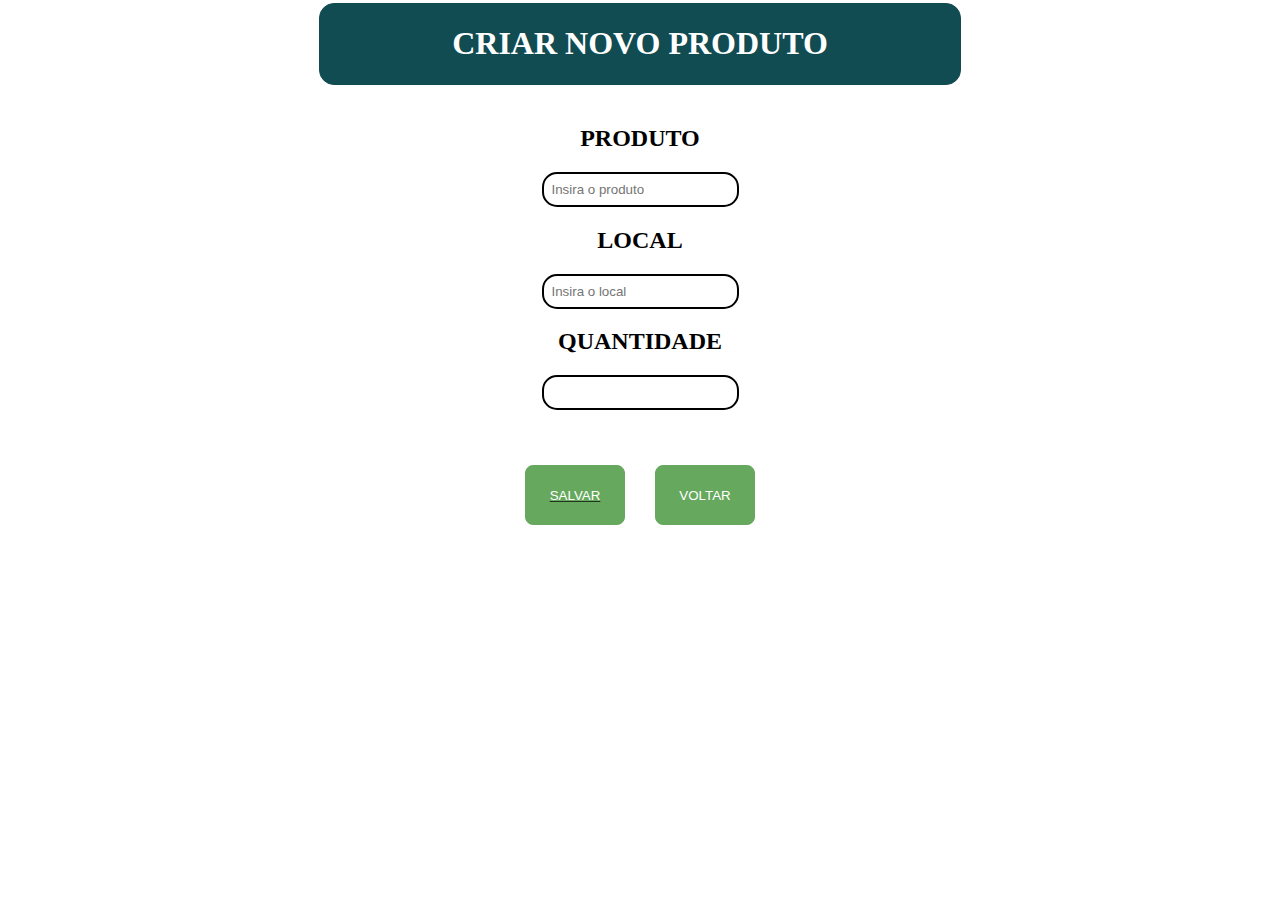
==== ControleEstoque/Index/CriarPN.html @ 3cf277ad "Inicio" ====
<!DOCTYPE html>
<html lang="en">

<head>
    <meta charset="UTF-8">
    <meta name="viewport" content="width=device-width, initial-scale=1.0">
    <title>CRIAR NOVO PRODUTO</title>
    <link rel="stylesheet" href="Index.CSS">
    <script src="../JavaScript/Index.js"></script>
    <link href="./Index.html">
</head>

<body>
    <div id="container">
        <div class="textomenucadastroPN">
            <h1 id="text-menu">CRIAR NOVO PRODUTO</h1>
        </div>
        <div class="campodetexto">
            <h2 id="textproduto">PRODUTO</h2>
            <input id="adicionarproduto" type="text" placeholder="Insira o produto">
            <h2 id="textlocal">LOCAL</h2>
            <input id="adicionarlocal" type="text" placeholder="Insira o local">
            <h2 id="textquantidade">QUANTIDADE</h2>
            <input id="adicionarquantidade" type="number">
        </div>
        <nav id="menucadastropn">
            <ul>
                <input id="btnaddproduto" type="button" value="SALVAR" onclick="produto.adicionar()">
                <a href="Index.html">
                    <input id="btnvoltar" type="button" value="VOLTAR">
                </a>
            </ul>
        </nav>
    </div>
    
</body>

</html>
---- ControleEstoque/Index/Index.CSS ----
body {
    margin: 0;
}

#container {
    display: flex;
    flex-direction: column;
    align-items: center;
    justify-content: center;

}

.search-box {
    position: relative;
    background: #fcfcfc;
    border: 3px solid rgb(0, 0, 0);
    height: 40px;
    padding: 10px;
    border-radius: 15px;
    display: flex;
    justify-content: space-between;
    align-self: center;
    width: 35%;
    margin-top: 2px;
}

.search-text {
    background: none;
    padding: 10px;
    border: 0;
    outline: 0;
    font-size: 20px;
}

.textomenu {
    position: relative;
    margin-top: 3px;
    display: flex;
    border: 1px solid rgb(17, 76, 83);
    border-radius: 15px;
    width: 100%;
    background-color: rgb(17, 76, 83);
    justify-content: center;
}

#text-menu {
    color: #ffffff;
}


ul {
    position: relative;
    display: flex;
    list-style-type: none;
    align-items: right;
    padding: 20px;
    margin-top: -30px;
    text-decoration: underline #223320;

}

#menu1 {
    background-color: #66a85d;
    color: #ffffff;
    padding: 5px 8px;
    border: 1px solid #66a85d;
    border-radius: 8px;
    height: 60px;
    margin: 15px;
    width: 100px;

}

#menu2 {
    background-color: rgb(17, 76, 83);
    color: #ffffff;
    padding: 5px 8px;
    border: 1px solid rgb(17, 76, 83);
    border-radius: 8px;
    height: 60px;
    margin: 15px;
    width: 100px;

}

#menu3 {
    background-color: rgb(17, 76, 83);
    color: #ffffff;
    padding: 5px 8px;
    border: 1px solid rgb(17, 76, 83);
    border-radius: 8px;
    height: 60px;
    margin: 15px;
    width: 100px;
}

table {
    border-collapse: collapse;
    border-spacing: 0;
    border: 1px solid #ddd;
}

th,
td {
    border: none;
    text-align: left;
    padding: 8px;
    border-radius: 4px;
}

tr:nth-child(even) {
    background-color: #f2f2f2
}

.buttonnew {
    position: relative;
    display: flex;
    list-style-type: none;
    align-items: right;
    padding: 20px;
    margin-top: -80px;
}

#buttontext {
    background-color: #66a85d;
    color: #ffffff;
    border: 1px solid #66a85d;
    border-radius: 8px;
    height: 60px;
    padding: 5px 8px;
    margin: 15px;
    width: 100px;
}

.tittletable {
    padding: 10px;
}

.imgbutton {
    height: 40px;
}

.buttonlupa {
    all: unset;
    cursor: pointer;
    outline: revert;
}

.imgexluir {
    height: 40px;
}

.buttonexluir {
    background-color: rgba(119, 119, 119, 0.589);
    color: #ffffff;
    padding: 5px 8px;
    border: none;
    border-radius: 8px;
    height: 60px;
    margin: 15px;
    width: 100px;
}

.textomenucadastroPN {
    position: relative;
    margin-top: 3px;
    display: flex;
    border: 1px solid rgb(17, 76, 83);
    border-radius: 15px;
    width: 50%;
    background-color: rgb(17, 76, 83);
    justify-content: center;

}

#menucadastropn {
    position: relative;
    display: flex;
    list-style-type: none;
    align-items: right;
    padding: 20px;
    margin-top: 30px;
}

#btnaddproduto {
    background-color: #66a85d;
    color: #ffffff;
    padding: 5px 8px;
    border: 1px solid #66a85d;
    border-radius: 8px;
    height: 60px;
    margin: 15px;
    width: 100px;
}

#btnvoltar {
    background-color: #66a85d;
    color: #ffffff;
    padding: 5px 8px;
    border: 1px solid #66a85d;
    border-radius: 8px;
    height: 60px;
    margin: 15px;
    width: 100px;
}

#textproduto {
    text-align: center;
}

#textlocal {
    text-align: center;
}

#textquantidade {
    text-align: center;
}

.campodetexto {
    position: relative;
    background: #ffffff;
    border-radius: 15px;
    align-self: center;
    margin-top: 20px;
}

#adicionarproduto {
    border: 2px solid rgb(0, 0, 0);
    border-radius: 15px;
    padding: 8px;
    justify-content: space-between;
    display: flex;

}

#adicionarlocal {
    border: 2px solid rgb(0, 0, 0);
    border-radius: 15px;
    padding: 8px;
}

#adicionarquantidade {
    border: 2px solid rgb(0, 0, 0);
    border-radius: 15px;
    padding: 8px;
}
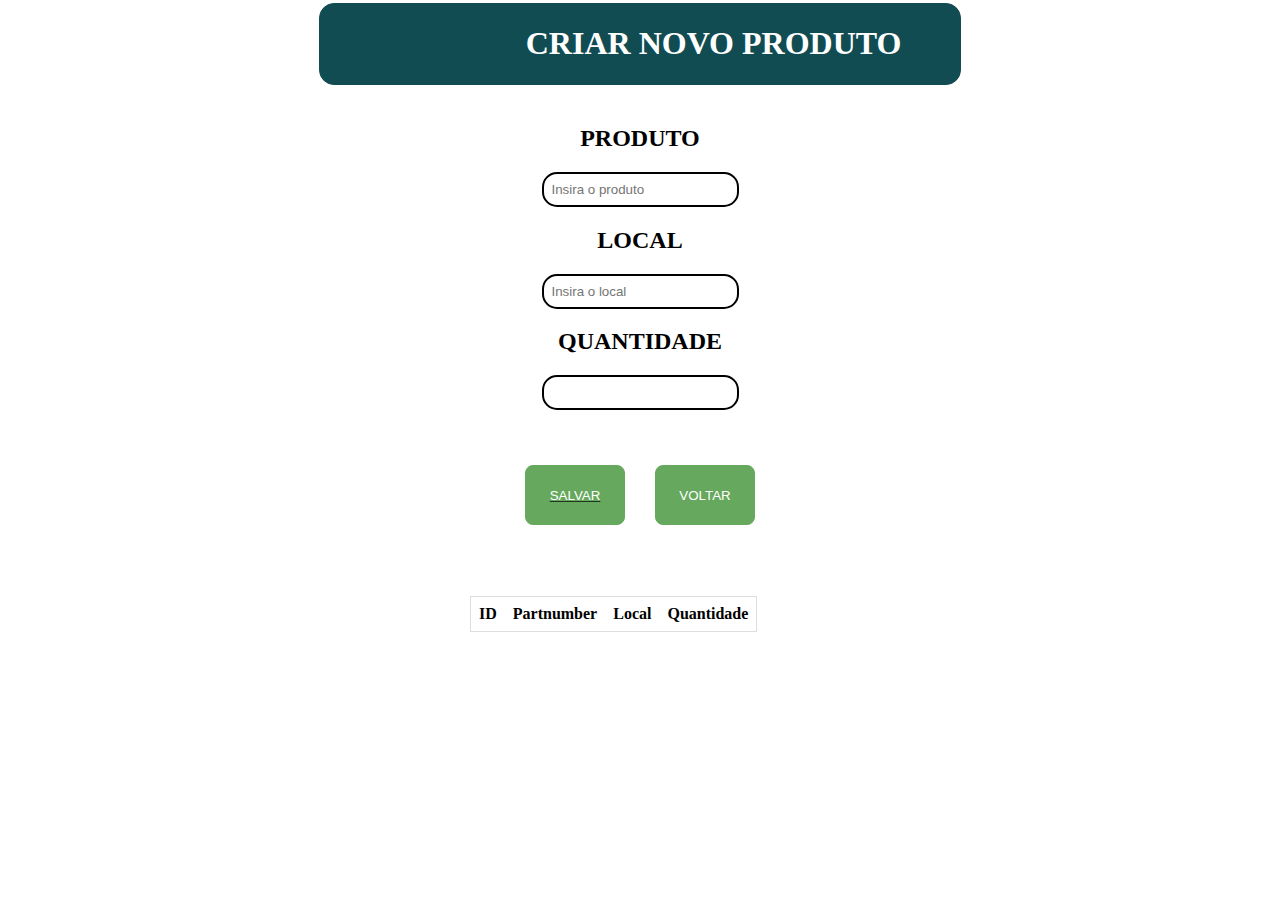
==== commit 74b3f4ca: "version 1.0" ====
--- a/ControleEstoque/Index/CriarPN.html
+++ b/ControleEstoque/Index/CriarPN.html
@@ -23,16 +23,29 @@
             <h2 id="textquantidade">QUANTIDADE</h2>
             <input id="adicionarquantidade" type="number">
         </div>
-        <nav id="menucadastropn">
-            <ul>
-                <input id="btnaddproduto" type="button" value="SALVAR" onclick="produto.adicionar()">
-                <a href="Index.html">
-                    <input id="btnvoltar" type="button" value="VOLTAR">
-                </a>
-            </ul>
-        </nav>
+        <div id="">
+            <nav id="menucadastropn">
+                <ul>
+                    <input id="btnaddproduto" type="button" value="SALVAR" onclick="produto.adicionar()">
+                    <a href="Index.html">
+                        <input id="btnvoltar" type="button" value="VOLTAR">
+                    </a>
+                </ul>
+            </nav>
+            <table class="table">
+                <thead>
+                    <th>ID</th>
+                    <th>Partnumber</th>
+                    <th>Local</th>
+                    <th>Quantidade</th>
+                </thead>
+                <tbody id="tbody">
+
+                </tbody>
+            </table>
+        </div>
     </div>
-    
+
 </body>
 
 </html>--- a/ControleEstoque/Index/Index.CSS
+++ b/ControleEstoque/Index/Index.CSS
@@ -22,6 +22,7 @@
     align-self: center;
     width: 35%;
     margin-top: 2px;
+
 }
 
 .search-text {
@@ -33,18 +34,20 @@
 }
 
 .textomenu {
-    position: relative;
+    position: static;
     margin-top: 3px;
-    display: flex;
+    display:flex;
     border: 1px solid rgb(17, 76, 83);
     border-radius: 15px;
     width: 100%;
     background-color: rgb(17, 76, 83);
-    justify-content: center;
+    justify-content: left;
+    align-self: right;
 }
 
 #text-menu {
     color: #ffffff;
+    margin-left: 23%;
 }
 
 
@@ -60,14 +63,14 @@
 }
 
 #menu1 {
-    background-color: #66a85d;
-    color: #ffffff;
-    padding: 5px 8px;
-    border: 1px solid #66a85d;
-    border-radius: 8px;
-    height: 60px;
-    margin: 15px;
-    width: 100px;
+    background-color: #1ABF66;
+    color: #ffffff;
+    padding: 5px 8px;
+    border: 1px solid #1ABF66;
+    border-radius: 8px;
+    height: 60px;
+    margin: 15px;
+    width: 150px;
 
 }
 
@@ -79,7 +82,7 @@
     border-radius: 8px;
     height: 60px;
     margin: 15px;
-    width: 100px;
+    width: 150px;
 
 }
 
@@ -91,7 +94,7 @@
     border-radius: 8px;
     height: 60px;
     margin: 15px;
-    width: 100px;
+    width: 150px;
 }
 
 table {
@@ -118,18 +121,21 @@
     list-style-type: none;
     align-items: right;
     padding: 20px;
-    margin-top: -80px;
+    margin-top: -30px;
+    margin-left: 25%;
+    
+
 }
 
 #buttontext {
-    background-color: #66a85d;
-    color: #ffffff;
-    border: 1px solid #66a85d;
-    border-radius: 8px;
-    height: 60px;
-    padding: 5px 8px;
-    margin: 15px;
-    width: 100px;
+    background-color: #1ABF66;
+    color: #ffffff;
+    border: 1px solid #1ABF66;
+    border-radius: 8px;
+    height: 60px;
+    padding: 5px 8px;
+    margin: 15px;
+    width: 150px;
 }
 
 .tittletable {
@@ -243,4 +249,30 @@
     border: 2px solid rgb(0, 0, 0);
     border-radius: 15px;
     padding: 8px;
+}
+
+.barraesquerda {
+    width: 400px;
+    /* Largura da barra */
+    height: 100%;
+    /* Altura da barra (100% da altura do pai) */
+    background-color: #0F2414;
+    /* Cor da barra */
+    position: fixed;
+    /* Mantém a barra fixa na tela */
+    left: 0;
+    /* Alinha a barra à esquerda */
+    top: 71px;
+    /* Alinha a barra ao topo */
+    border-radius: 15px;
+}
+
+.botaomenu{
+    margin-left: 25%;
+}
+
+#linhamenu{
+    height: 2px;
+    background-color: #2F8109;
+    margin-top: -50px;
 }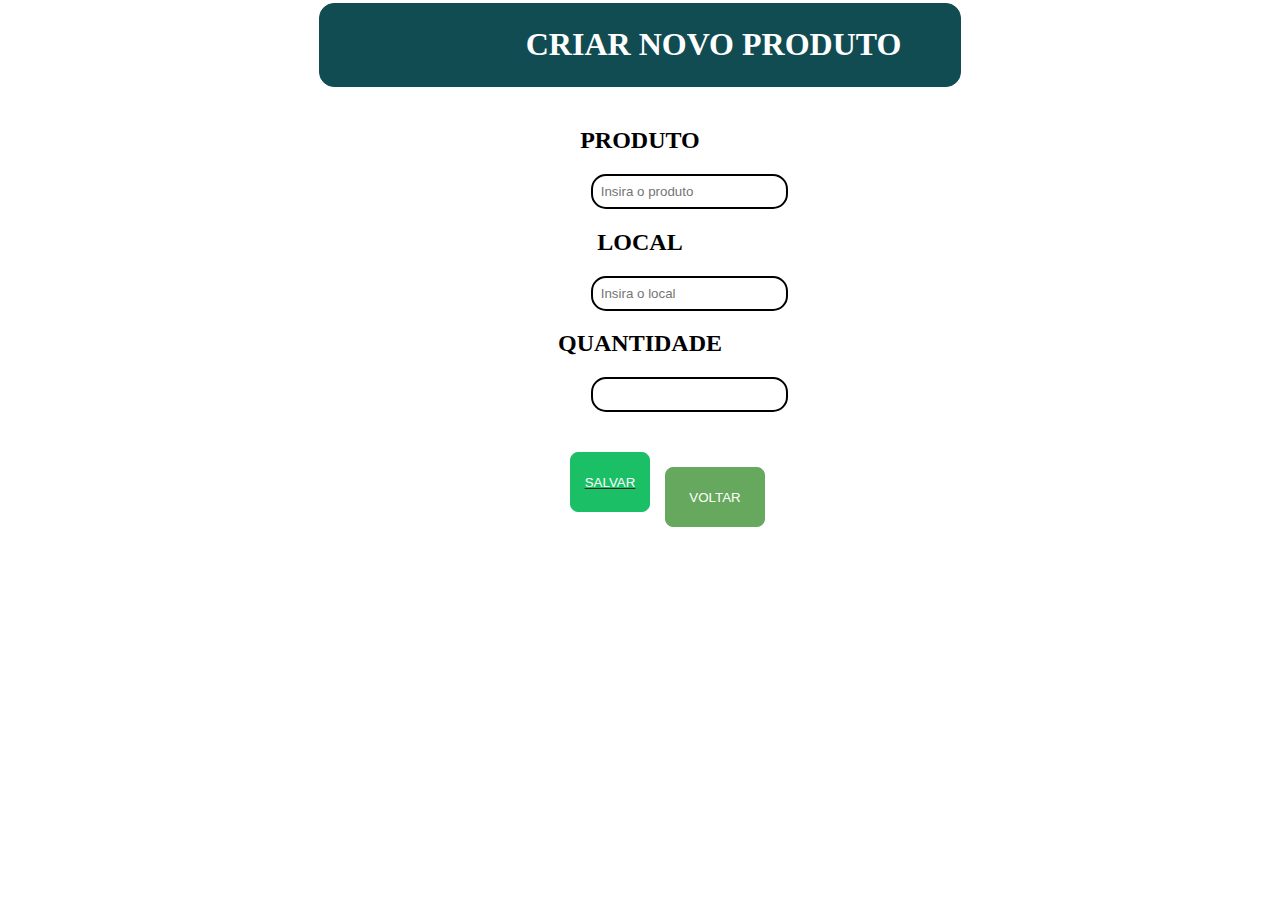
==== commit 84e2f5a4: "version 2.0" ====
--- a/ControleEstoque/Index/CriarPN.html
+++ b/ControleEstoque/Index/CriarPN.html
@@ -6,7 +6,6 @@
     <meta name="viewport" content="width=device-width, initial-scale=1.0">
     <title>CRIAR NOVO PRODUTO</title>
     <link rel="stylesheet" href="Index.CSS">
-    <script src="../JavaScript/Index.js"></script>
     <link href="./Index.html">
 </head>
 
@@ -31,18 +30,6 @@
                         <input id="btnvoltar" type="button" value="VOLTAR">
                     </a>
                 </ul>
-            </nav>
-            <table class="table">
-                <thead>
-                    <th>ID</th>
-                    <th>Partnumber</th>
-                    <th>Local</th>
-                    <th>Quantidade</th>
-                </thead>
-                <tbody id="tbody">
-
-                </tbody>
-            </table>
         </div>
     </div>
 
--- a/ControleEstoque/Index/Index.CSS
+++ b/ControleEstoque/Index/Index.CSS
@@ -14,7 +14,7 @@
     position: relative;
     background: #fcfcfc;
     border: 3px solid rgb(0, 0, 0);
-    height: 40px;
+    height: 66px;
     padding: 10px;
     border-radius: 15px;
     display: flex;
@@ -43,11 +43,13 @@
     background-color: rgb(17, 76, 83);
     justify-content: left;
     align-self: right;
+    height: 60px;
 }
 
 #text-menu {
     color: #ffffff;
     margin-left: 23%;
+    border: 1px solid rgb(17, 76, 83);
 }
 
 
@@ -97,22 +99,22 @@
     width: 150px;
 }
 
-table {
-    border-collapse: collapse;
-    border-spacing: 0;
-    border: 1px solid #ddd;
-}
-
-th,
-td {
-    border: none;
-    text-align: left;
-    padding: 8px;
-    border-radius: 4px;
-}
-
-tr:nth-child(even) {
-    background-color: #f2f2f2
+#tabela {
+	border-collapse:collapse;
+	border:1px solid #CCC;
+    margin-left: 23%;
+    width: 75%;
+    text-align: center;
+}
+
+tr {
+	border:8px solid #CCC;
+}
+
+#tabela td {
+	height:40px;
+	border:2px solid #CCC;
+    border-radius: 10px;
 }
 
 .buttonnew {
@@ -189,14 +191,13 @@
 }
 
 #btnaddproduto {
-    background-color: #66a85d;
-    color: #ffffff;
-    padding: 5px 8px;
-    border: 1px solid #66a85d;
-    border-radius: 8px;
-    height: 60px;
-    margin: 15px;
-    width: 100px;
+    background-color: #1ABF66;
+    color: #ffffff;
+    border: 1px solid #1ABF66;
+    border-radius: 8px;
+    height: 60px;
+    width: 150px;
+    margin-left: 25%;
 }
 
 #btnvoltar {
@@ -212,6 +213,7 @@
 
 #textproduto {
     text-align: center;
+    font-size: 1;;
 }
 
 #textlocal {
@@ -234,8 +236,8 @@
     border: 2px solid rgb(0, 0, 0);
     border-radius: 15px;
     padding: 8px;
-    justify-content: space-between;
-    display: flex;
+    display: flex;
+    margin-left: 25%;
 
 }
 
@@ -243,12 +245,14 @@
     border: 2px solid rgb(0, 0, 0);
     border-radius: 15px;
     padding: 8px;
+    margin-left: 25%;
 }
 
 #adicionarquantidade {
     border: 2px solid rgb(0, 0, 0);
     border-radius: 15px;
     padding: 8px;
+    margin-left: 25%;
 }
 
 .barraesquerda {
